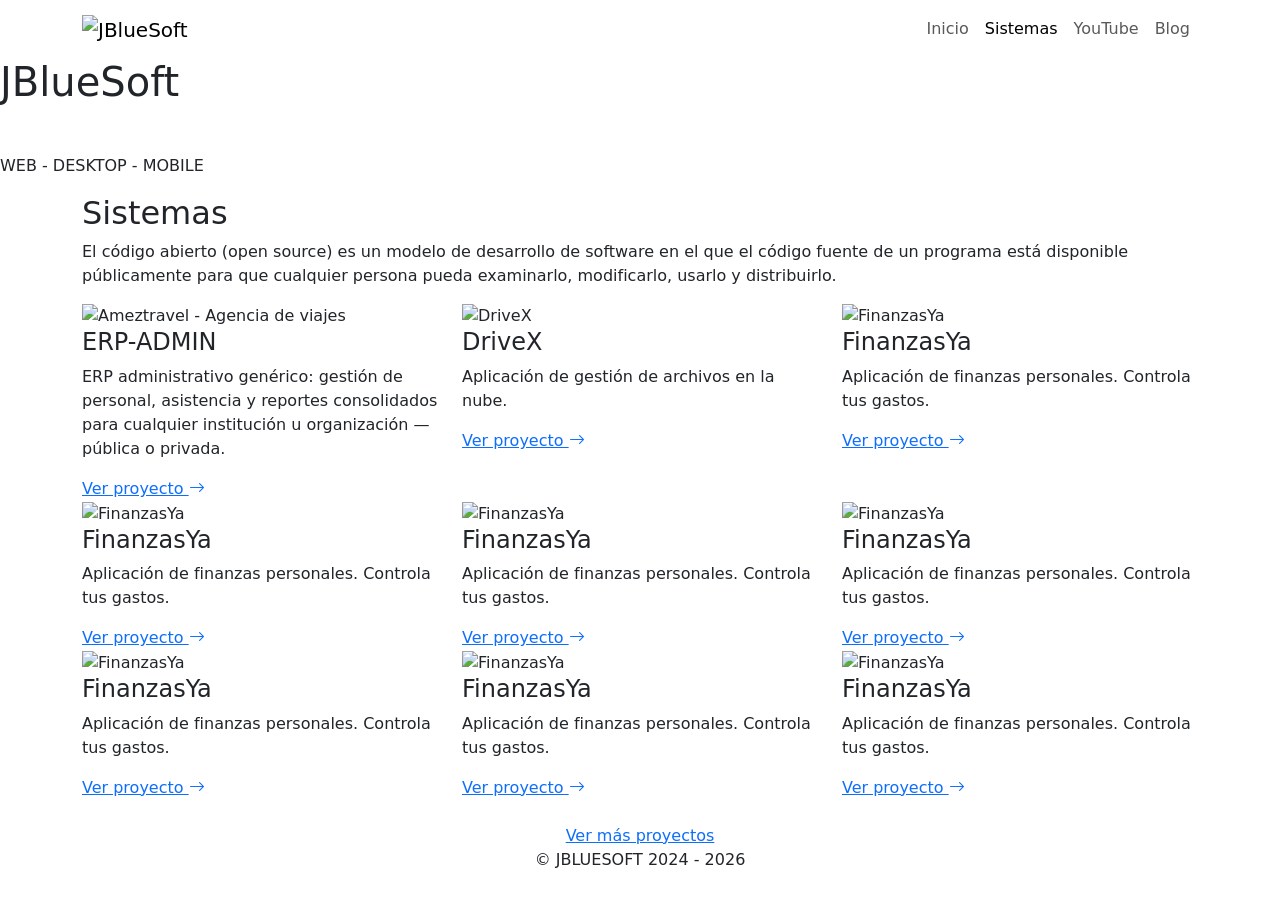
==== src/main/resources/templates/index.html @ 8a54b694 "add section systems" ====
<!DOCTYPE html>
<html lang="es" xmlns:th="http://www.thymeleaf.org">
<head>
    <meta charset="UTF-8">
    <meta name="viewport" content="width=device-width, initial-scale=1.0">
    <meta name="description" content="JBlueSoft es una empresa de tecnología integral especializada en desarrollo de software por sectores, plataformas digitales, educación IT y comercialización de equipamiento y cultura geek.">
    <meta name="keywords" content="JBlueSoft, Desarrollo de Software, plataformas digitales, educación IT, comercialización de equipamiento, cultura geek, Perú, tecnología integral, soluciones a medida, SaaS, formación especializada, equipamiento informático, innovación tecnológica, ciberseguridad, inteligencia artificial, programación, IoT, comercio informático, merchandising geek">
    <meta name="author" content="JBlueSoft">

    <title>JBlueSoft</title>
    <link rel="icon" type="image/svg+xml" href="assets/icons/icon.svg">

    <link href="https://cdn.jsdelivr.net/npm/bootstrap@5.3.3/dist/css/bootstrap.min.css" rel="stylesheet">
    <link rel="stylesheet" href="https://cdn.jsdelivr.net/npm/bootstrap-icons@1.11.3/font/bootstrap-icons.css">



    <link rel="stylesheet" href="css/variables.css">
    <link rel="stylesheet" href="css/base.css">
    <link rel="stylesheet" href="css/styles.css">
</head>
<body data-bs-spy="scroll" data-bs-target="#mainNavbar" data-bs-offset="90" tabindex="0">

<header>
    <nav class="navbar navbar-expand-lg custom-navbar">
        <div class="container">
            <a class="navbar-brand" href="index.html">
                <img src="assets/img/logo.svg" alt="JBlueSoft" class="navbar-logo">
            </a>
            <button class="navbar-toggler" type="button" data-bs-toggle="collapse" data-bs-target="#mainNavbar" aria-controls="mainNavbar" aria-expanded="false" aria-label="Toggle navigation">
                <i class="bi bi-list"></i>
            </button>
            <div class="collapse navbar-collapse" id="mainNavbar">
                <ul class="navbar-nav ms-auto mb-2 mb-lg-0">
                    <li class="nav-item">
                        <a class="nav-link" href="/">Inicio</a>
                    </li>

                    <li class="nav-item">
                        <a class="nav-link" href="#portafolio">Sistemas</a>
                    </li>

                    <li class="nav-item">
                        <a class="nav-link" href="#">YouTube</a>
                    </li>

                    <li class="nav-item">
                        <a class="nav-link" href="#">Blog</a>
                    </li>
                </ul>
            </div>
        </div>
    </nav>
</header>

<section id="inicio" class="hero-section">
    <div class="hero-overlay"></div>
    <div class="hero-pattern"></div>
    <div class="hero-content">
        <h1 class="hero-title">JBlueSoft</h1>
        <p class="hero-subtitle text-white">Apasionados por el desarrollo de software</p>
        <p class="hero-tagline mono">WEB - DESKTOP - MOBILE</p>
    </div>
</section>

<section id="portafolio">
    <div class="portfolio-section">
        <div class="container portfolio-intro">
            <h2 class="portfolio-heading">Sistemas</h2>
            <p class="portfolio-intro-text">
                El código abierto (open source) es un modelo de desarrollo de software en
                el que el código fuente de un programa está disponible públicamente para que
                cualquier persona pueda examinarlo, modificarlo, usarlo y distribuirlo.
            </p>
        </div>

        <div class="container">
            <div class="row portfolio-row">
                <div class="col-12 col-md-6 col-lg-4">
                    <div class="portfolio-card">
                        <img src="assets/img/portafolio-ameztravel.webp" alt="Ameztravel - Agencia de viajes" class="portfolio-image">
                        <div class="portfolio-card-body">
                            <h4 class="portfolio-title">ERP-ADMIN</h4>
                            <p class="portfolio-text">ERP administrativo genérico: gestión de personal, asistencia y reportes consolidados para cualquier institución u organización — pública o privada.</p>
                            <a href="https://github.com/jbluesoftweb/erp-admin" target="_blank" class="portfolio-link">Ver proyecto <i class="bi bi-arrow-right"></i></a>
                        </div>
                    </div>
                </div>

                <div class="col-12 col-md-6 col-lg-4">
                    <div class="portfolio-card">
                        <img src="assets/img/drivex.webp" alt="DriveX" class="portfolio-image">
                        <div class="portfolio-card-body">
                            <h4 class="portfolio-title">DriveX</h4>
                            <p class="portfolio-text">Aplicación de gestión de archivos en la nube.</p>
                            <a href="#" class="portfolio-link">Ver proyecto <i class="bi bi-arrow-right"></i></a>
                        </div>
                    </div>
                </div>

                <div class="col-12 col-md-6 col-lg-4">
                    <div class="portfolio-card">
                        <img src="assets/img/finanzasya.webp" alt="FinanzasYa" class="portfolio-image">
                        <div class="portfolio-card-body">
                            <h4 class="portfolio-title">FinanzasYa</h4>
                            <p class="portfolio-text">Aplicación de finanzas personales. Controla tus gastos.</p>
                            <a href="#" class="portfolio-link">Ver proyecto <i class="bi bi-arrow-right"></i></a>
                        </div>
                    </div>
                </div>

                <div class="col-12 col-md-6 col-lg-4">
                    <div class="portfolio-card">
                        <img src="assets/img/finanzasya.webp" alt="FinanzasYa" class="portfolio-image">
                        <div class="portfolio-card-body">
                            <h4 class="portfolio-title">FinanzasYa</h4>
                            <p class="portfolio-text">Aplicación de finanzas personales. Controla tus gastos.</p>
                            <a href="#" class="portfolio-link">Ver proyecto <i class="bi bi-arrow-right"></i></a>
                        </div>
                    </div>
                </div>

                <div class="col-12 col-md-6 col-lg-4">
                    <div class="portfolio-card">
                        <img src="assets/img/finanzasya.webp" alt="FinanzasYa" class="portfolio-image">
                        <div class="portfolio-card-body">
                            <h4 class="portfolio-title">FinanzasYa</h4>
                            <p class="portfolio-text">Aplicación de finanzas personales. Controla tus gastos.</p>
                            <a href="#" class="portfolio-link">Ver proyecto <i class="bi bi-arrow-right"></i></a>
                        </div>
                    </div>
                </div>

                <div class="col-12 col-md-6 col-lg-4">
                    <div class="portfolio-card">
                        <img src="assets/img/finanzasya.webp" alt="FinanzasYa" class="portfolio-image">
                        <div class="portfolio-card-body">
                            <h4 class="portfolio-title">FinanzasYa</h4>
                            <p class="portfolio-text">Aplicación de finanzas personales. Controla tus gastos.</p>
                            <a href="#" class="portfolio-link">Ver proyecto <i class="bi bi-arrow-right"></i></a>
                        </div>
                    </div>
                </div>

                <div class="col-12 col-md-6 col-lg-4">
                    <div class="portfolio-card">
                        <img src="assets/img/finanzasya.webp" alt="FinanzasYa" class="portfolio-image">
                        <div class="portfolio-card-body">
                            <h4 class="portfolio-title">FinanzasYa</h4>
                            <p class="portfolio-text">Aplicación de finanzas personales. Controla tus gastos.</p>
                            <a href="#" class="portfolio-link">Ver proyecto <i class="bi bi-arrow-right"></i></a>
                        </div>
                    </div>
                </div>

                <div class="col-12 col-md-6 col-lg-4">
                    <div class="portfolio-card">
                        <img src="assets/img/finanzasya.webp" alt="FinanzasYa" class="portfolio-image">
                        <div class="portfolio-card-body">
                            <h4 class="portfolio-title">FinanzasYa</h4>
                            <p class="portfolio-text">Aplicación de finanzas personales. Controla tus gastos.</p>
                            <a href="#" class="portfolio-link">Ver proyecto <i class="bi bi-arrow-right"></i></a>
                        </div>
                    </div>
                </div>

                <div class="col-12 col-md-6 col-lg-4">
                    <div class="portfolio-card">
                        <img src="assets/img/finanzasya.webp" alt="FinanzasYa" class="portfolio-image">
                        <div class="portfolio-card-body">
                            <h4 class="portfolio-title">FinanzasYa</h4>
                            <p class="portfolio-text">Aplicación de finanzas personales. Controla tus gastos.</p>
                            <a href="#" class="portfolio-link">Ver proyecto <i class="bi bi-arrow-right"></i></a>
                        </div>
                    </div>
                </div>

            </div>

            <div class="text-center mt-4">
                <a href="#" class="btn-outline-custom">Ver más proyectos</a>
            </div>
        </div>
    </div>
</section>

<footer class="site-footer">
    <div class="container">
        <div class="row footer-row">

            <div class="col-12 col-sm-12 col-lg-12">
                <p class="footer-copy mono text-center">© JBLUESOFT 2024 - 2026</p>
            </div>

        </div>
    </div>
</footer>

<script src="https://cdn.jsdelivr.net/npm/bootstrap@5.3.3/dist/js/bootstrap.bundle.min.js"></script>
<script src="js/main.js"></script>
</body>
</html>
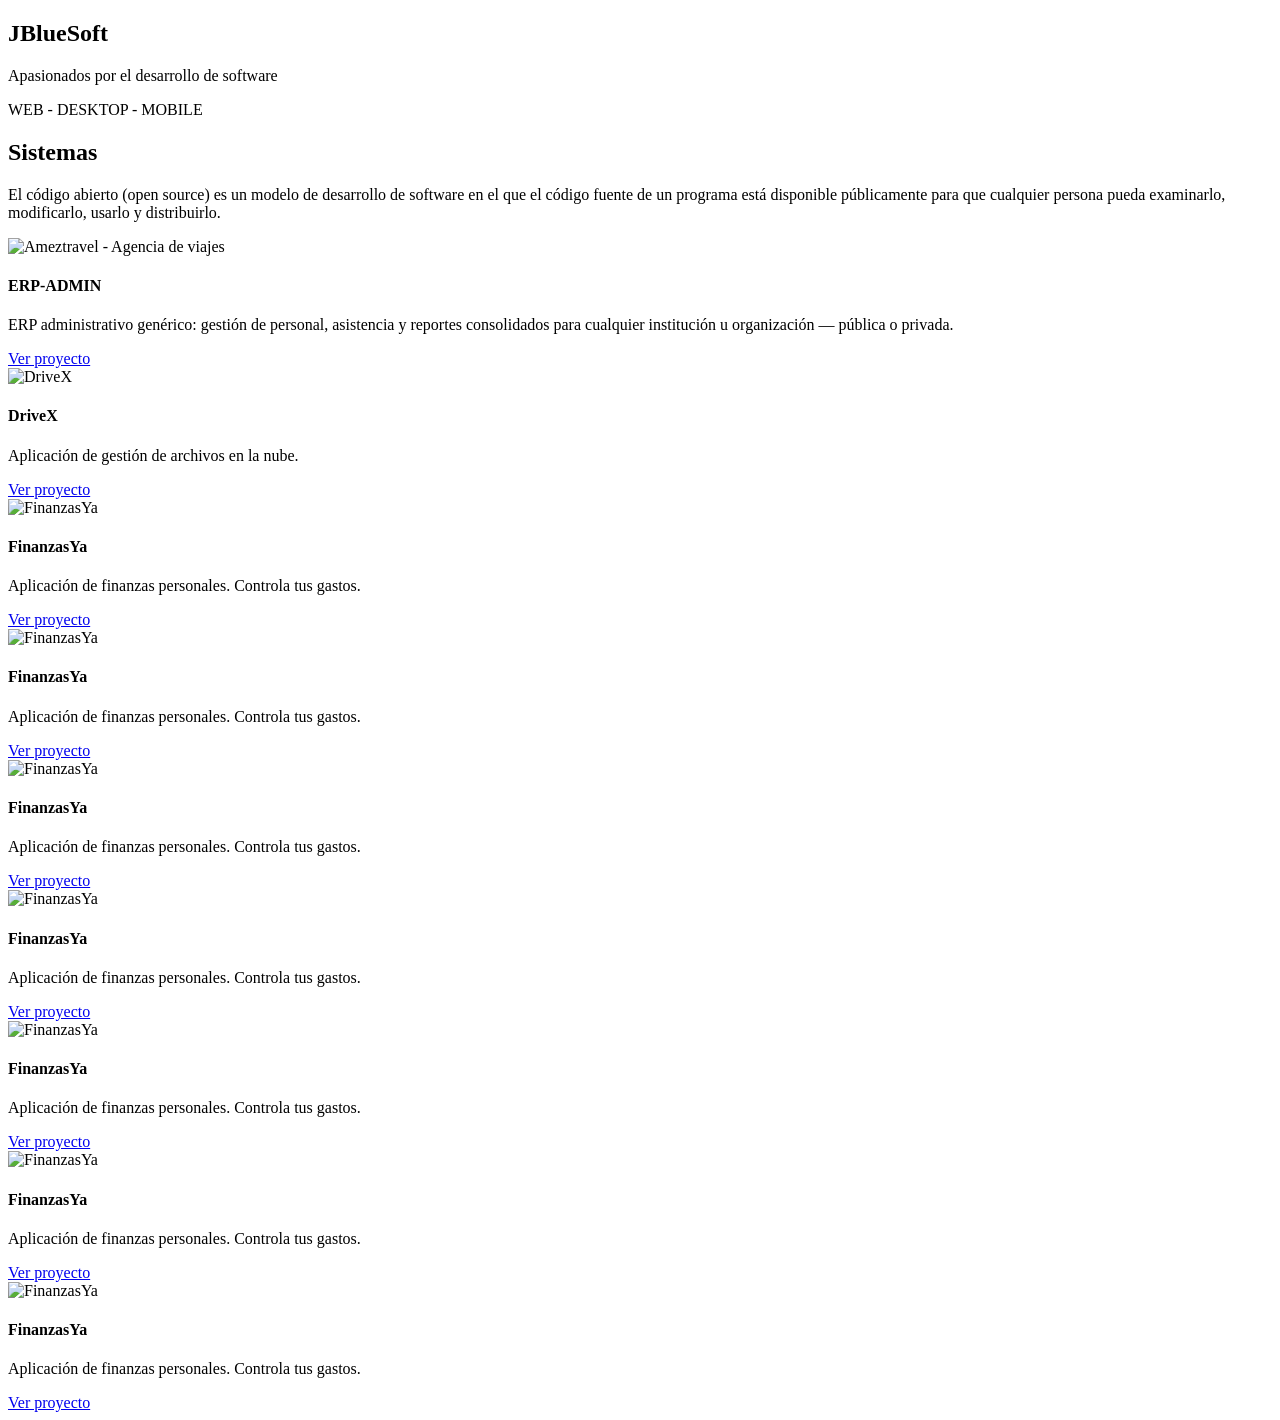
==== commit a6c17918: "I is updating my web" ====
--- a/src/main/resources/templates/index.html
+++ b/src/main/resources/templates/index.html
@@ -1,202 +1,143 @@
 <!DOCTYPE html>
-<html lang="es" xmlns:th="http://www.thymeleaf.org">
+<html lang="es" xmlns:th="http://www.thymeleaf.org"
+      th:replace="~{layout/base :: layout(~{::title}, ~{::main})}">
 <head>
-    <meta charset="UTF-8">
-    <meta name="viewport" content="width=device-width, initial-scale=1.0">
-    <meta name="description" content="JBlueSoft es una empresa de tecnología integral especializada en desarrollo de software por sectores, plataformas digitales, educación IT y comercialización de equipamiento y cultura geek.">
-    <meta name="keywords" content="JBlueSoft, Desarrollo de Software, plataformas digitales, educación IT, comercialización de equipamiento, cultura geek, Perú, tecnología integral, soluciones a medida, SaaS, formación especializada, equipamiento informático, innovación tecnológica, ciberseguridad, inteligencia artificial, programación, IoT, comercio informático, merchandising geek">
-    <meta name="author" content="JBlueSoft">
+    <title>JBlueSoft | Inicio</title>
+</head>
+<body>
 
-    <title>JBlueSoft</title>
-    <link rel="icon" type="image/svg+xml" href="assets/icons/icon.svg">
+<main>
 
-    <link href="https://cdn.jsdelivr.net/npm/bootstrap@5.3.3/dist/css/bootstrap.min.css" rel="stylesheet">
-    <link rel="stylesheet" href="https://cdn.jsdelivr.net/npm/bootstrap-icons@1.11.3/font/bootstrap-icons.css">
+    <section id="inicio" class="hero-section">
+        <div class="hero-overlay"></div>
+        <div class="hero-pattern"></div>
+        <div class="hero-content">
+            <h1 class="hero-title">JBlueSoft</h1>
+            <p class="hero-subtitle text-white">Apasionados por el desarrollo de software</p>
+            <p class="hero-tagline mono">WEB - DESKTOP - MOBILE</p>
+        </div>
+    </section>
+
+    <section id="portafolio">
+        <div class="portfolio-section">
+            <div class="container portfolio-intro">
+                <h2 class="portfolio-heading">Sistemas</h2>
+                <p class="portfolio-intro-text">
+                    El código abierto (open source) es un modelo de desarrollo de software en
+                    el que el código fuente de un programa está disponible públicamente para que
+                    cualquier persona pueda examinarlo, modificarlo, usarlo y distribuirlo.
+                </p>
+            </div>
+
+            <div class="container">
+                <div class="row portfolio-row">
+                    <div class="col-12 col-md-6 col-lg-4">
+                        <div class="portfolio-card">
+                            <img th:src="@{/assets/img/portafolio-ameztravel.webp}" alt="Ameztravel - Agencia de viajes" class="portfolio-image">
+                            <div class="portfolio-card-body">
+                                <h4 class="portfolio-title">ERP-ADMIN</h4>
+                                <p class="portfolio-text">ERP administrativo genérico: gestión de personal, asistencia y reportes consolidados para cualquier institución u organización — pública o privada.</p>
+                                <a href="https://github.com/jbluesoftweb/erp-admin" target="_blank" rel="noopener noreferrer" class="portfolio-link">Ver proyecto <i class="bi bi-arrow-right"></i></a>
+                            </div>
+                        </div>
+                    </div>
+
+                    <div class="col-12 col-md-6 col-lg-4">
+                        <div class="portfolio-card">
+                            <img th:src="@{/assets/img/drivex.webp}" alt="DriveX" class="portfolio-image">
+                            <div class="portfolio-card-body">
+                                <h4 class="portfolio-title">DriveX</h4>
+                                <p class="portfolio-text">Aplicación de gestión de archivos en la nube.</p>
+                                <a href="#" class="portfolio-link">Ver proyecto <i class="bi bi-arrow-right"></i></a>
+                            </div>
+                        </div>
+                    </div>
+
+                    <div class="col-12 col-md-6 col-lg-4">
+                        <div class="portfolio-card">
+                            <img th:src="@{/assets/img/finanzasya.webp}" alt="FinanzasYa" class="portfolio-image">
+                            <div class="portfolio-card-body">
+                                <h4 class="portfolio-title">FinanzasYa</h4>
+                                <p class="portfolio-text">Aplicación de finanzas personales. Controla tus gastos.</p>
+                                <a href="#" class="portfolio-link">Ver proyecto <i class="bi bi-arrow-right"></i></a>
+                            </div>
+                        </div>
+                    </div>
+
+                    <div class="col-12 col-md-6 col-lg-4">
+                        <div class="portfolio-card">
+                            <img th:src="@{/assets/img/finanzasya.webp}" alt="FinanzasYa" class="portfolio-image">
+                            <div class="portfolio-card-body">
+                                <h4 class="portfolio-title">FinanzasYa</h4>
+                                <p class="portfolio-text">Aplicación de finanzas personales. Controla tus gastos.</p>
+                                <a href="#" class="portfolio-link">Ver proyecto <i class="bi bi-arrow-right"></i></a>
+                            </div>
+                        </div>
+                    </div>
+
+                    <div class="col-12 col-md-6 col-lg-4">
+                        <div class="portfolio-card">
+                            <img th:src="@{/assets/img/finanzasya.webp}" alt="FinanzasYa" class="portfolio-image">
+                            <div class="portfolio-card-body">
+                                <h4 class="portfolio-title">FinanzasYa</h4>
+                                <p class="portfolio-text">Aplicación de finanzas personales. Controla tus gastos.</p>
+                                <a href="#" class="portfolio-link">Ver proyecto <i class="bi bi-arrow-right"></i></a>
+                            </div>
+                        </div>
+                    </div>
+
+                    <div class="col-12 col-md-6 col-lg-4">
+                        <div class="portfolio-card">
+                            <img th:src="@{/assets/img/finanzasya.webp}" alt="FinanzasYa" class="portfolio-image">
+                            <div class="portfolio-card-body">
+                                <h4 class="portfolio-title">FinanzasYa</h4>
+                                <p class="portfolio-text">Aplicación de finanzas personales. Controla tus gastos.</p>
+                                <a href="#" class="portfolio-link">Ver proyecto <i class="bi bi-arrow-right"></i></a>
+                            </div>
+                        </div>
+                    </div>
+
+                    <div class="col-12 col-md-6 col-lg-4">
+                        <div class="portfolio-card">
+                            <img th:src="@{/assets/img/finanzasya.webp}" alt="FinanzasYa" class="portfolio-image">
+                            <div class="portfolio-card-body">
+                                <h4 class="portfolio-title">FinanzasYa</h4>
+                                <p class="portfolio-text">Aplicación de finanzas personales. Controla tus gastos.</p>
+                                <a href="#" class="portfolio-link">Ver proyecto <i class="bi bi-arrow-right"></i></a>
+                            </div>
+                        </div>
+                    </div>
+
+                    <div class="col-12 col-md-6 col-lg-4">
+                        <div class="portfolio-card">
+                            <img th:src="@{/assets/img/finanzasya.webp}" alt="FinanzasYa" class="portfolio-image">
+                            <div class="portfolio-card-body">
+                                <h4 class="portfolio-title">FinanzasYa</h4>
+                                <p class="portfolio-text">Aplicación de finanzas personales. Controla tus gastos.</p>
+                                <a href="#" class="portfolio-link">Ver proyecto <i class="bi bi-arrow-right"></i></a>
+                            </div>
+                        </div>
+                    </div>
+
+                    <div class="col-12 col-md-6 col-lg-4">
+                        <div class="portfolio-card">
+                            <img th:src="@{/assets/img/finanzasya.webp}" alt="FinanzasYa" class="portfolio-image">
+                            <div class="portfolio-card-body">
+                                <h4 class="portfolio-title">FinanzasYa</h4>
+                                <p class="portfolio-text">Aplicación de finanzas personales. Controla tus gastos.</p>
+                                <a href="#" class="portfolio-link">Ver proyecto <i class="bi bi-arrow-right"></i></a>
+                            </div>
+                        </div>
+                    </div>
+
+                </div>
 
 
-
-    <link rel="stylesheet" href="css/variables.css">
-    <link rel="stylesheet" href="css/base.css">
-    <link rel="stylesheet" href="css/styles.css">
-</head>
-<body data-bs-spy="scroll" data-bs-target="#mainNavbar" data-bs-offset="90" tabindex="0">
-
-<header>
-    <nav class="navbar navbar-expand-lg custom-navbar">
-        <div class="container">
-            <a class="navbar-brand" href="index.html">
-                <img src="assets/img/logo.svg" alt="JBlueSoft" class="navbar-logo">
-            </a>
-            <button class="navbar-toggler" type="button" data-bs-toggle="collapse" data-bs-target="#mainNavbar" aria-controls="mainNavbar" aria-expanded="false" aria-label="Toggle navigation">
-                <i class="bi bi-list"></i>
-            </button>
-            <div class="collapse navbar-collapse" id="mainNavbar">
-                <ul class="navbar-nav ms-auto mb-2 mb-lg-0">
-                    <li class="nav-item">
-                        <a class="nav-link" href="/">Inicio</a>
-                    </li>
-
-                    <li class="nav-item">
-                        <a class="nav-link" href="#portafolio">Sistemas</a>
-                    </li>
-
-                    <li class="nav-item">
-                        <a class="nav-link" href="#">YouTube</a>
-                    </li>
-
-                    <li class="nav-item">
-                        <a class="nav-link" href="#">Blog</a>
-                    </li>
-                </ul>
             </div>
         </div>
-    </nav>
-</header>
+    </section>
 
-<section id="inicio" class="hero-section">
-    <div class="hero-overlay"></div>
-    <div class="hero-pattern"></div>
-    <div class="hero-content">
-        <h1 class="hero-title">JBlueSoft</h1>
-        <p class="hero-subtitle text-white">Apasionados por el desarrollo de software</p>
-        <p class="hero-tagline mono">WEB - DESKTOP - MOBILE</p>
-    </div>
-</section>
+</main>
 
-<section id="portafolio">
-    <div class="portfolio-section">
-        <div class="container portfolio-intro">
-            <h2 class="portfolio-heading">Sistemas</h2>
-            <p class="portfolio-intro-text">
-                El código abierto (open source) es un modelo de desarrollo de software en
-                el que el código fuente de un programa está disponible públicamente para que
-                cualquier persona pueda examinarlo, modificarlo, usarlo y distribuirlo.
-            </p>
-        </div>
-
-        <div class="container">
-            <div class="row portfolio-row">
-                <div class="col-12 col-md-6 col-lg-4">
-                    <div class="portfolio-card">
-                        <img src="assets/img/portafolio-ameztravel.webp" alt="Ameztravel - Agencia de viajes" class="portfolio-image">
-                        <div class="portfolio-card-body">
-                            <h4 class="portfolio-title">ERP-ADMIN</h4>
-                            <p class="portfolio-text">ERP administrativo genérico: gestión de personal, asistencia y reportes consolidados para cualquier institución u organización — pública o privada.</p>
-                            <a href="https://github.com/jbluesoftweb/erp-admin" target="_blank" class="portfolio-link">Ver proyecto <i class="bi bi-arrow-right"></i></a>
-                        </div>
-                    </div>
-                </div>
-
-                <div class="col-12 col-md-6 col-lg-4">
-                    <div class="portfolio-card">
-                        <img src="assets/img/drivex.webp" alt="DriveX" class="portfolio-image">
-                        <div class="portfolio-card-body">
-                            <h4 class="portfolio-title">DriveX</h4>
-                            <p class="portfolio-text">Aplicación de gestión de archivos en la nube.</p>
-                            <a href="#" class="portfolio-link">Ver proyecto <i class="bi bi-arrow-right"></i></a>
-                        </div>
-                    </div>
-                </div>
-
-                <div class="col-12 col-md-6 col-lg-4">
-                    <div class="portfolio-card">
-                        <img src="assets/img/finanzasya.webp" alt="FinanzasYa" class="portfolio-image">
-                        <div class="portfolio-card-body">
-                            <h4 class="portfolio-title">FinanzasYa</h4>
-                            <p class="portfolio-text">Aplicación de finanzas personales. Controla tus gastos.</p>
-                            <a href="#" class="portfolio-link">Ver proyecto <i class="bi bi-arrow-right"></i></a>
-                        </div>
-                    </div>
-                </div>
-
-                <div class="col-12 col-md-6 col-lg-4">
-                    <div class="portfolio-card">
-                        <img src="assets/img/finanzasya.webp" alt="FinanzasYa" class="portfolio-image">
-                        <div class="portfolio-card-body">
-                            <h4 class="portfolio-title">FinanzasYa</h4>
-                            <p class="portfolio-text">Aplicación de finanzas personales. Controla tus gastos.</p>
-                            <a href="#" class="portfolio-link">Ver proyecto <i class="bi bi-arrow-right"></i></a>
-                        </div>
-                    </div>
-                </div>
-
-                <div class="col-12 col-md-6 col-lg-4">
-                    <div class="portfolio-card">
-                        <img src="assets/img/finanzasya.webp" alt="FinanzasYa" class="portfolio-image">
-                        <div class="portfolio-card-body">
-                            <h4 class="portfolio-title">FinanzasYa</h4>
-                            <p class="portfolio-text">Aplicación de finanzas personales. Controla tus gastos.</p>
-                            <a href="#" class="portfolio-link">Ver proyecto <i class="bi bi-arrow-right"></i></a>
-                        </div>
-                    </div>
-                </div>
-
-                <div class="col-12 col-md-6 col-lg-4">
-                    <div class="portfolio-card">
-                        <img src="assets/img/finanzasya.webp" alt="FinanzasYa" class="portfolio-image">
-                        <div class="portfolio-card-body">
-                            <h4 class="portfolio-title">FinanzasYa</h4>
-                            <p class="portfolio-text">Aplicación de finanzas personales. Controla tus gastos.</p>
-                            <a href="#" class="portfolio-link">Ver proyecto <i class="bi bi-arrow-right"></i></a>
-                        </div>
-                    </div>
-                </div>
-
-                <div class="col-12 col-md-6 col-lg-4">
-                    <div class="portfolio-card">
-                        <img src="assets/img/finanzasya.webp" alt="FinanzasYa" class="portfolio-image">
-                        <div class="portfolio-card-body">
-                            <h4 class="portfolio-title">FinanzasYa</h4>
-                            <p class="portfolio-text">Aplicación de finanzas personales. Controla tus gastos.</p>
-                            <a href="#" class="portfolio-link">Ver proyecto <i class="bi bi-arrow-right"></i></a>
-                        </div>
-                    </div>
-                </div>
-
-                <div class="col-12 col-md-6 col-lg-4">
-                    <div class="portfolio-card">
-                        <img src="assets/img/finanzasya.webp" alt="FinanzasYa" class="portfolio-image">
-                        <div class="portfolio-card-body">
-                            <h4 class="portfolio-title">FinanzasYa</h4>
-                            <p class="portfolio-text">Aplicación de finanzas personales. Controla tus gastos.</p>
-                            <a href="#" class="portfolio-link">Ver proyecto <i class="bi bi-arrow-right"></i></a>
-                        </div>
-                    </div>
-                </div>
-
-                <div class="col-12 col-md-6 col-lg-4">
-                    <div class="portfolio-card">
-                        <img src="assets/img/finanzasya.webp" alt="FinanzasYa" class="portfolio-image">
-                        <div class="portfolio-card-body">
-                            <h4 class="portfolio-title">FinanzasYa</h4>
-                            <p class="portfolio-text">Aplicación de finanzas personales. Controla tus gastos.</p>
-                            <a href="#" class="portfolio-link">Ver proyecto <i class="bi bi-arrow-right"></i></a>
-                        </div>
-                    </div>
-                </div>
-
-            </div>
-
-            <div class="text-center mt-4">
-                <a href="#" class="btn-outline-custom">Ver más proyectos</a>
-            </div>
-        </div>
-    </div>
-</section>
-
-<footer class="site-footer">
-    <div class="container">
-        <div class="row footer-row">
-
-            <div class="col-12 col-sm-12 col-lg-12">
-                <p class="footer-copy mono text-center">© JBLUESOFT 2024 - 2026</p>
-            </div>
-
-        </div>
-    </div>
-</footer>
-
-<script src="https://cdn.jsdelivr.net/npm/bootstrap@5.3.3/dist/js/bootstrap.bundle.min.js"></script>
-<script src="js/main.js"></script>
 </body>
 </html>
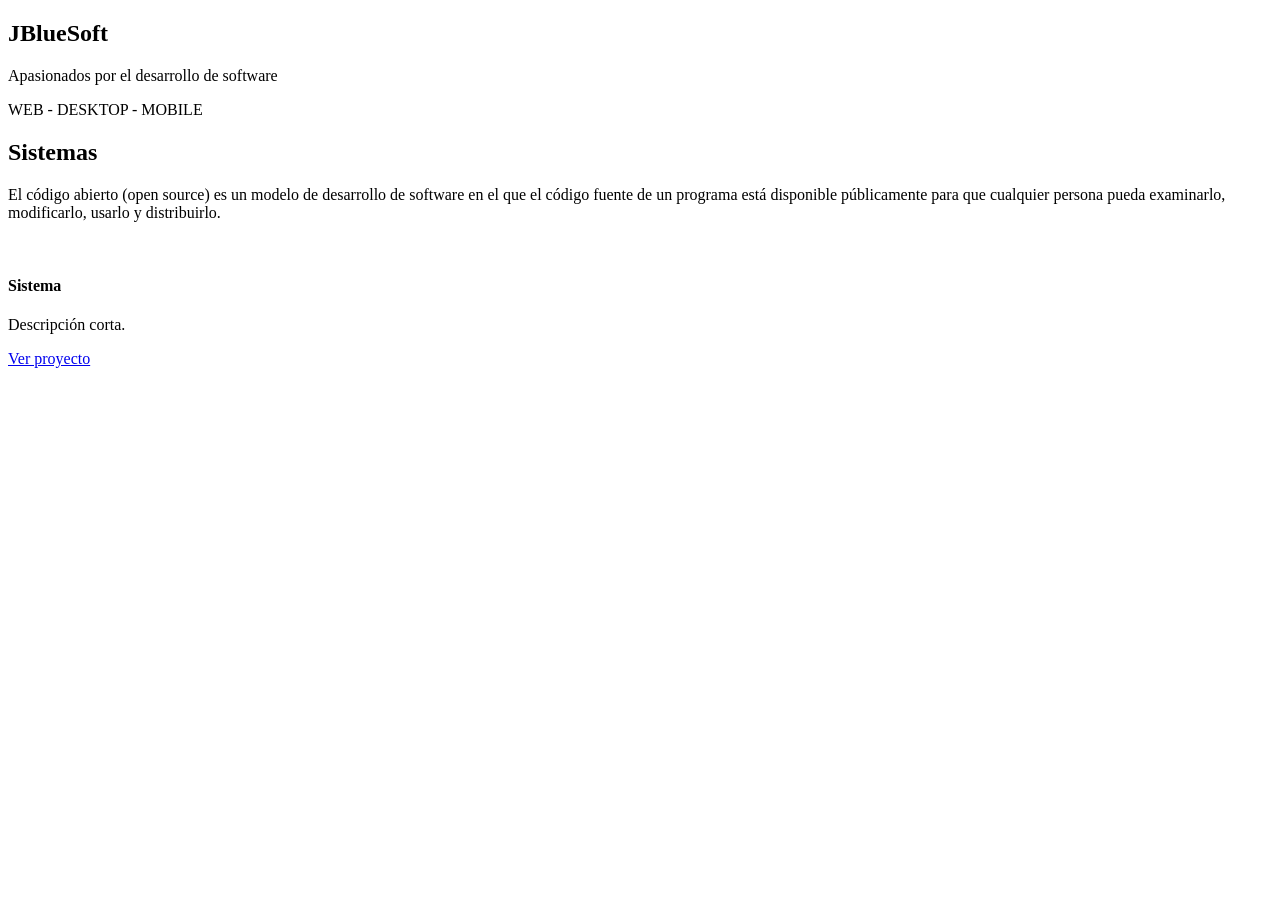
==== commit 9c0dac12: "feat(sistemas): add system detail page with in-memory catalog and custom 404" ====
--- a/src/main/resources/templates/index.html
+++ b/src/main/resources/templates/index.html
@@ -31,101 +31,13 @@
 
             <div class="container">
                 <div class="row portfolio-row">
-                    <div class="col-12 col-md-6 col-lg-4">
+                    <div class="col-12 col-md-6 col-lg-4" th:each="s : ${sistemas}">
                         <div class="portfolio-card">
-                            <img th:src="@{/assets/img/portafolio-ameztravel.webp}" alt="Ameztravel - Agencia de viajes" class="portfolio-image">
+                            <img th:src="@{${s.imagen}}" th:alt="${s.titulo}" src="" alt="" class="portfolio-image">
                             <div class="portfolio-card-body">
-                                <h4 class="portfolio-title">ERP-ADMIN</h4>
-                                <p class="portfolio-text">ERP administrativo genérico: gestión de personal, asistencia y reportes consolidados para cualquier institución u organización — pública o privada.</p>
-                                <a href="https://github.com/jbluesoftweb/erp-admin" target="_blank" rel="noopener noreferrer" class="portfolio-link">Ver proyecto <i class="bi bi-arrow-right"></i></a>
-                            </div>
-                        </div>
-                    </div>
-
-                    <div class="col-12 col-md-6 col-lg-4">
-                        <div class="portfolio-card">
-                            <img th:src="@{/assets/img/drivex.webp}" alt="DriveX" class="portfolio-image">
-                            <div class="portfolio-card-body">
-                                <h4 class="portfolio-title">DriveX</h4>
-                                <p class="portfolio-text">Aplicación de gestión de archivos en la nube.</p>
-                                <a href="#" class="portfolio-link">Ver proyecto <i class="bi bi-arrow-right"></i></a>
-                            </div>
-                        </div>
-                    </div>
-
-                    <div class="col-12 col-md-6 col-lg-4">
-                        <div class="portfolio-card">
-                            <img th:src="@{/assets/img/finanzasya.webp}" alt="FinanzasYa" class="portfolio-image">
-                            <div class="portfolio-card-body">
-                                <h4 class="portfolio-title">FinanzasYa</h4>
-                                <p class="portfolio-text">Aplicación de finanzas personales. Controla tus gastos.</p>
-                                <a href="#" class="portfolio-link">Ver proyecto <i class="bi bi-arrow-right"></i></a>
-                            </div>
-                        </div>
-                    </div>
-
-                    <div class="col-12 col-md-6 col-lg-4">
-                        <div class="portfolio-card">
-                            <img th:src="@{/assets/img/finanzasya.webp}" alt="FinanzasYa" class="portfolio-image">
-                            <div class="portfolio-card-body">
-                                <h4 class="portfolio-title">FinanzasYa</h4>
-                                <p class="portfolio-text">Aplicación de finanzas personales. Controla tus gastos.</p>
-                                <a href="#" class="portfolio-link">Ver proyecto <i class="bi bi-arrow-right"></i></a>
-                            </div>
-                        </div>
-                    </div>
-
-                    <div class="col-12 col-md-6 col-lg-4">
-                        <div class="portfolio-card">
-                            <img th:src="@{/assets/img/finanzasya.webp}" alt="FinanzasYa" class="portfolio-image">
-                            <div class="portfolio-card-body">
-                                <h4 class="portfolio-title">FinanzasYa</h4>
-                                <p class="portfolio-text">Aplicación de finanzas personales. Controla tus gastos.</p>
-                                <a href="#" class="portfolio-link">Ver proyecto <i class="bi bi-arrow-right"></i></a>
-                            </div>
-                        </div>
-                    </div>
-
-                    <div class="col-12 col-md-6 col-lg-4">
-                        <div class="portfolio-card">
-                            <img th:src="@{/assets/img/finanzasya.webp}" alt="FinanzasYa" class="portfolio-image">
-                            <div class="portfolio-card-body">
-                                <h4 class="portfolio-title">FinanzasYa</h4>
-                                <p class="portfolio-text">Aplicación de finanzas personales. Controla tus gastos.</p>
-                                <a href="#" class="portfolio-link">Ver proyecto <i class="bi bi-arrow-right"></i></a>
-                            </div>
-                        </div>
-                    </div>
-
-                    <div class="col-12 col-md-6 col-lg-4">
-                        <div class="portfolio-card">
-                            <img th:src="@{/assets/img/finanzasya.webp}" alt="FinanzasYa" class="portfolio-image">
-                            <div class="portfolio-card-body">
-                                <h4 class="portfolio-title">FinanzasYa</h4>
-                                <p class="portfolio-text">Aplicación de finanzas personales. Controla tus gastos.</p>
-                                <a href="#" class="portfolio-link">Ver proyecto <i class="bi bi-arrow-right"></i></a>
-                            </div>
-                        </div>
-                    </div>
-
-                    <div class="col-12 col-md-6 col-lg-4">
-                        <div class="portfolio-card">
-                            <img th:src="@{/assets/img/finanzasya.webp}" alt="FinanzasYa" class="portfolio-image">
-                            <div class="portfolio-card-body">
-                                <h4 class="portfolio-title">FinanzasYa</h4>
-                                <p class="portfolio-text">Aplicación de finanzas personales. Controla tus gastos.</p>
-                                <a href="#" class="portfolio-link">Ver proyecto <i class="bi bi-arrow-right"></i></a>
-                            </div>
-                        </div>
-                    </div>
-
-                    <div class="col-12 col-md-6 col-lg-4">
-                        <div class="portfolio-card">
-                            <img th:src="@{/assets/img/finanzasya.webp}" alt="FinanzasYa" class="portfolio-image">
-                            <div class="portfolio-card-body">
-                                <h4 class="portfolio-title">FinanzasYa</h4>
-                                <p class="portfolio-text">Aplicación de finanzas personales. Controla tus gastos.</p>
-                                <a href="#" class="portfolio-link">Ver proyecto <i class="bi bi-arrow-right"></i></a>
+                                <h4 class="portfolio-title" th:text="${s.titulo}">Sistema</h4>
+                                <p class="portfolio-text" th:text="${s.descripcionCorta}">Descripción corta.</p>
+                                <a th:href="@{/sistemas/{slug}(slug=${s.slug})}" href="#" class="portfolio-link">Ver proyecto <i class="bi bi-arrow-right"></i></a>
                             </div>
                         </div>
                     </div>
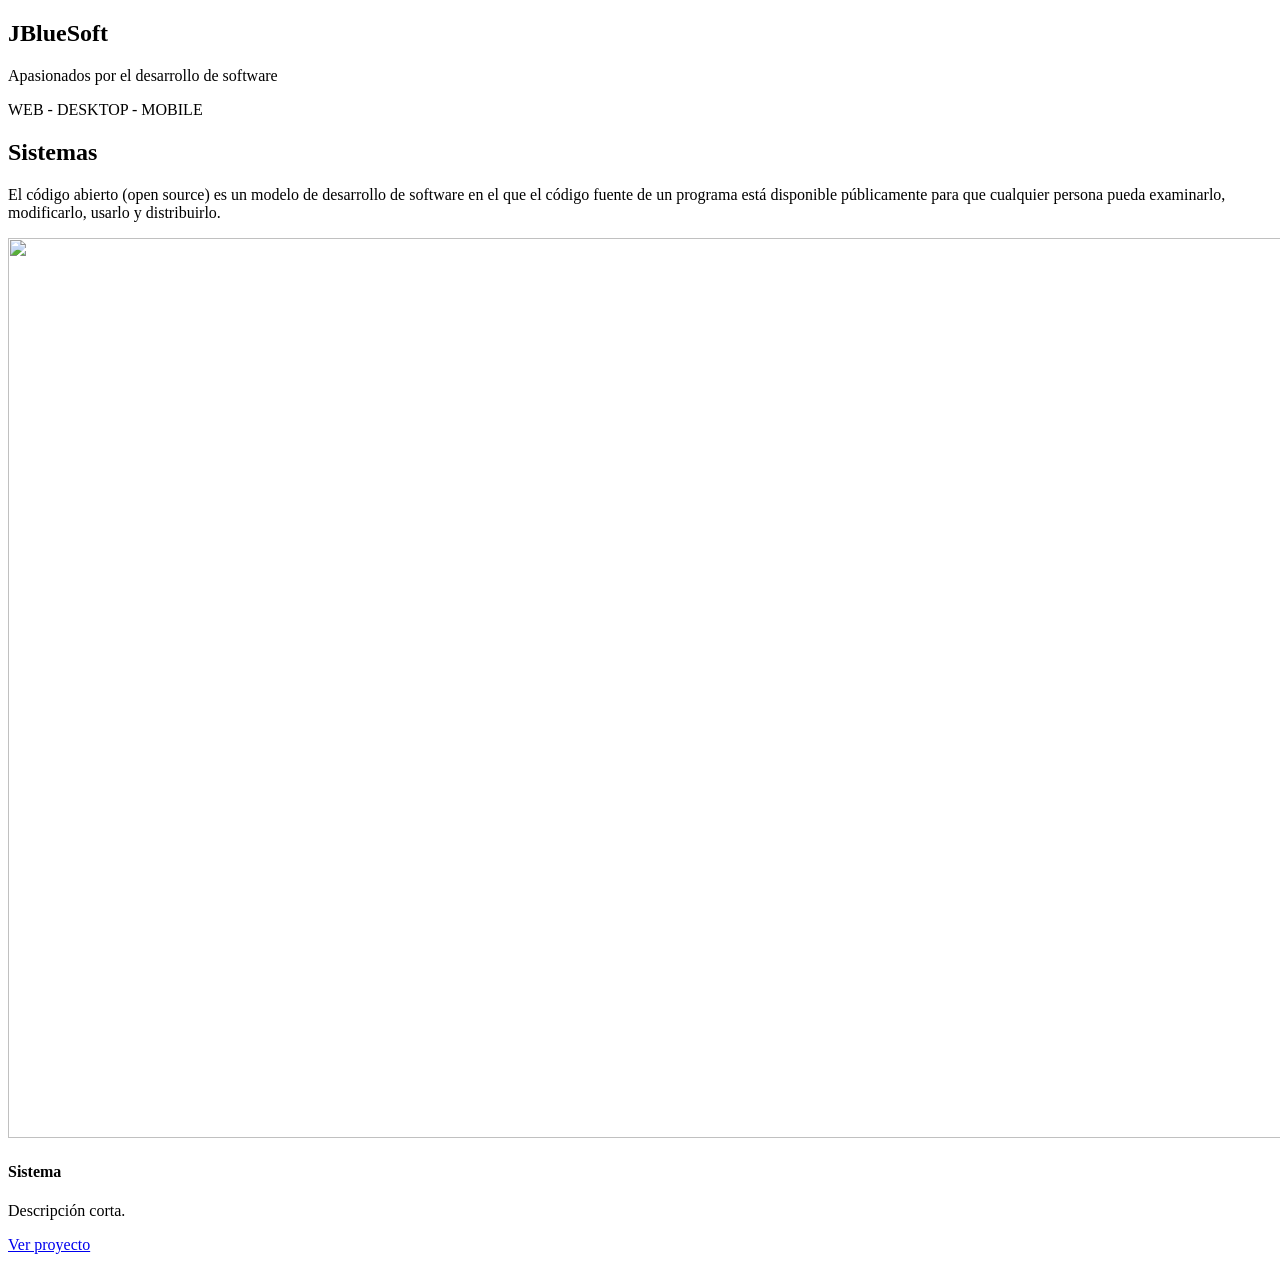
==== commit 418f8018: "fix(web): add content-hash cache busting and prevent image overflow - Enable Spring resource chain c" ====
--- a/src/main/resources/templates/index.html
+++ b/src/main/resources/templates/index.html
@@ -33,7 +33,7 @@
                 <div class="row portfolio-row">
                     <div class="col-12 col-md-6 col-lg-4" th:each="s : ${sistemas}">
                         <div class="portfolio-card">
-                            <img th:src="@{${s.imagen}}" th:alt="${s.titulo}" src="" alt="" class="portfolio-image">
+                            <img th:src="@{${s.imagen}}" th:alt="${s.titulo}" src="" alt="" width="1600" height="900" loading="lazy" class="portfolio-image">
                             <div class="portfolio-card-body">
                                 <h4 class="portfolio-title" th:text="${s.titulo}">Sistema</h4>
                                 <p class="portfolio-text" th:text="${s.descripcionCorta}">Descripción corta.</p>
